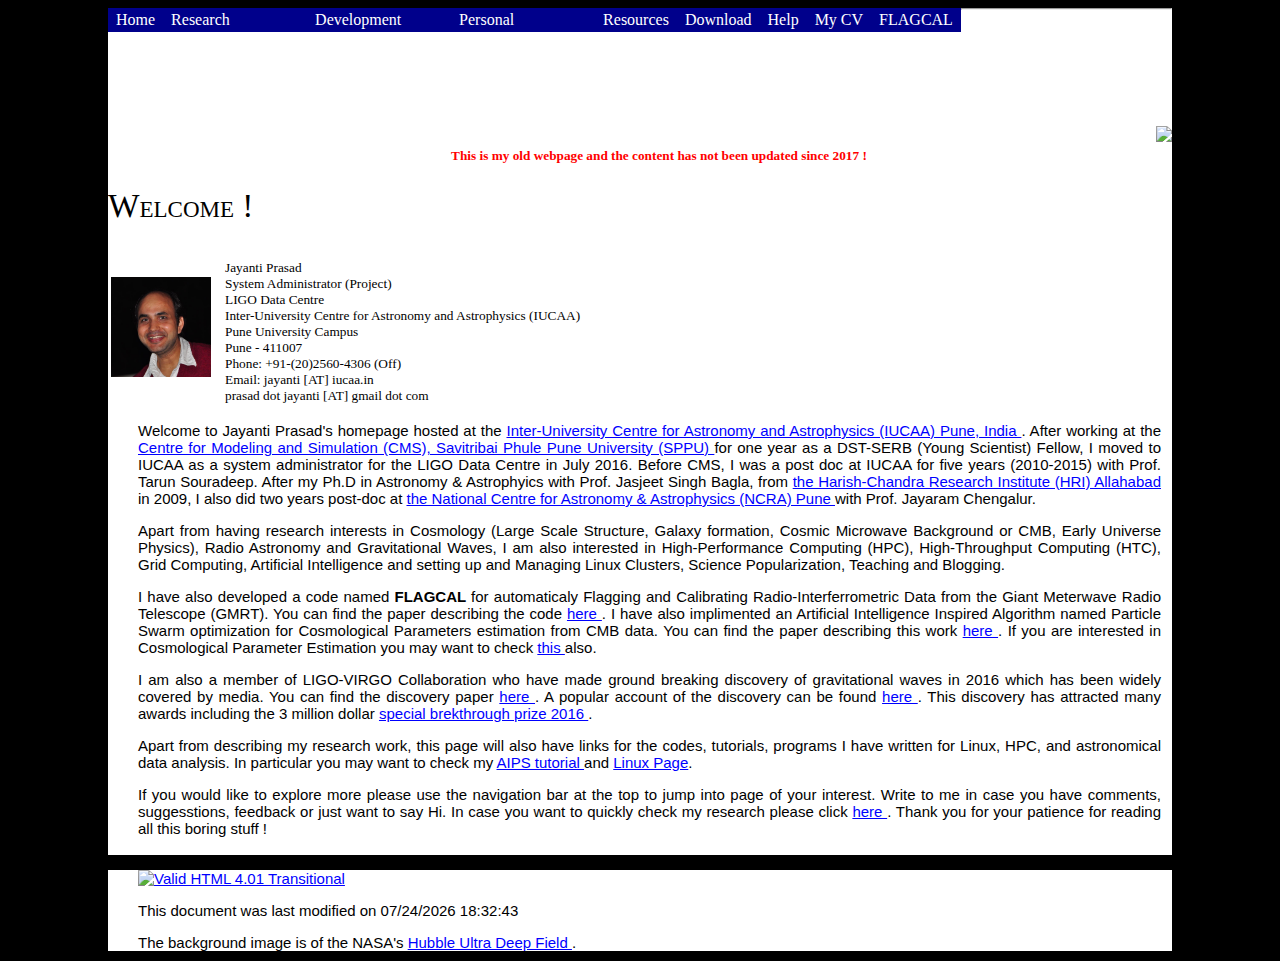
==== index.html @ 16cfd1f2 "Initial commit" ====
<!DOCTYPE HTML PUBLIC "-//W3C//DTD HTML 4.01 Transitional//EN"
"http://www.w3.org/TR/html4/loose.dtd">
<html>
<head>
<title> Jayanti Prasad's New webpage ! </title>
<link rel="stylesheet" href="mb.css">
<script type="text/javascript" src="mb.js"></script>
<script type="text/javascript" src="menu_bar.js"></script>
<link rel="stylesheet" href="jpstyle.css">
<SCRIPT type="text/javascript" language="JavaScript"  SRC="js/popone.js"></SCRIPT>
<script type="text/javascript" src="basiccalendar.js"></script>

<style type="text/css">
.address  {
  margin-left: 10px;
  margin-top: 10px;
  margin-right: 10px;
  font-size:10pt;  
font-family:"sans-serif",Fixed;
font-style: normal;
font-variant: normal;
}
</style>
<SCRIPT TYPE="text/javascript" LANGUAGE="javascript">

<!-- PreLoad Wait - Script -->
<!-- This script and more from http://www.rainbow.arch.scriptmania.com 

function waitPreloadPage() { //DOM
if (document.getElementById){
document.getElementById('prepage').style.visibility='hidden';
}else{
if (document.layers){ //NS4
document.prepage.visibility = 'hidden';
}
else { //IE4
document.all.prepage.style.visibility = 'hidden';
}
}
}
// End -->
</SCRIPT>


</head>

<body onload="mbSet('mb2', 'mbh');waitPreloadPage();">
<div id="fb-root"></div>
<script>(function(d, s, id) {
  var js, fjs = d.getElementsByTagName(s)[0];
    if (d.getElementById(id)) return;
      js = d.createElement(s); js.id = id;
        js.src = "//connect.facebook.net/en_US/all.js#xfbml=1";
	  fjs.parentNode.insertBefore(js, fjs);
	  }(document, 'script', 'facebook-jssdk'));</script>
<DIV id="prepage" style="position:absolute; font-family:arial; font-size:16; background-color:white; layer-background-color:white; height:100%; width:100%;"> 
<center><TABLE width=100%><TR><TD><B><img src="wait.gif" align="center"></B></TD></TR></TABLE></center>
</DIV>
<div class="container">
<script type="text/javascript"> menu_bar(); </script> 
<img src="images/iucaa.JPG" align="right"> 
<H5 style="color:red">This is my old webpage and the content has not been updated since 2017 !</H5>
<h1> Welcome ! </h1>
<table>
<tr>
<td>
<img src="images/me.jpg" width="100" alt="me"> 
</td>
<td>
<div class="address">
  Jayanti Prasad <br>
  System Administrator (Project) <br>
  LIGO Data Centre <br>
  Inter-University Centre for Astronomy and Astrophysics (IUCAA) <br>
  Pune University Campus <br>
  Pune - 411007 <br>
  Phone: +91-(20)2560-4306  (Off) <br>
  Email: jayanti [AT] iucaa.in<br>
  prasad dot jayanti [AT]  gmail dot com
</div>
</td>
<td></td><td></td>
</tr>
</table>


<p>
Welcome to Jayanti Prasad's homepage hosted at the 
<a href="http://www.iucaa.ernet.in/"> Inter-University Centre for Astronomy and Astrophysics (IUCAA)
 Pune, India </a>.
After working at the <a href="http://cms.unipune.ac.in/" target="dynamic"> 
	Centre for Modeling and Simulation (CMS), Savitribai Phule Pune 
	University (SPPU) </a> for one year as  a DST-SERB (Young Scientist) Fellow, I moved to IUCAA 
as a system administrator for the LIGO Data Centre in July 2016. Before CMS,  I was 
a post doc at IUCAA for five years (2010-2015) with Prof. Tarun Souradeep. 
After my Ph.D in Astronomy & Astrophyics with Prof. Jasjeet Singh Bagla, 
from <a href="http://www.hri.res.in/" target="dynamic">
	the Harish-Chandra Research Institute (HRI)
	Allahabad </a> in 2009, I  also did two years  post-doc at 
<a href="http://www.ncra.tifr.res.in/ncra" target="dynamic"> the National Centre for Astronomy & Astrophysics (NCRA)
	Pune </a> with Prof. Jayaram Chengalur. 
</p>
<p>
Apart from having research interests in  Cosmology (Large Scale Structure, Galaxy formation,
Cosmic Microwave Background or CMB, Early Universe Physics), Radio Astronomy and Gravitational Waves,
I am also interested in 
High-Performance Computing (HPC), High-Throughput Computing (HTC), Grid Computing, 
Artificial Intelligence and setting up and Managing Linux Clusters, Science Popularization,
Teaching and Blogging. 
</p>
<p>
I have also developed a code named <b> FLAGCAL </b>  for automaticaly Flagging and Calibrating
Radio-Interferrometric Data from the Giant Meterwave Radio Telescope (GMRT).  You can find 
the paper describing the code <a href="https://arxiv.org/abs/1111.6415" target="dynamic"> here </a>.
I have also implimented an Artificial Intelligence Inspired Algorithm named Particle Swarm 
optimization for Cosmological Parameters estimation from CMB data. You can find the paper 
describing this work <a href="https://arxiv.org/abs/1108.5600" target="dynamic"> here </a>. 
If you are interested in Cosmological Parameter Estimation you may want to 
							       
check <a href="https://arxiv.org/abs/1412.3298" target="dynamic">
this </a> also. 
</p>

<p>
I am also a member of LIGO-VIRGO Collaboration who have made ground breaking 
discovery of gravitational waves in 2016  which has been widely covered by media. 
You can find the discovery paper <a href="http://journals.aps.org/prl/abstract/10.1103/PhysRevLett.116.061102" target="dynamic"> 
	here </a>. 
A popular account of the discovery can be found <a href="https://www.ligo.caltech.edu/news/ligo20160211" target="dynamic">
	here </a>. This discovery has attracted many awards including the  3 million dollar <a href="https://breakthroughprize.org/News/32" target="dynamic">special brekthrough prize 2016 </a>.
</p>

<p>
Apart from describing my research work, this page will also have  links for the codes, tutorials, programs 
I have written for  Linux, HPC, and astronomical data analysis.
In particular you may want to check my <a href="docs/aips.pdf" target="dynamic"> AIPS tutorial </a>
and <a href="linux.html"> Linux Page</a>. 
</p>

<p>
If you would like to explore more please use the navigation bar at the top to jump into
page of your interest. 
Write to me in case you have comments, suggesstions, feedback or just want to say Hi. 
In case you want to quickly check my research please click <a href="http://inspirehep.net/author/profile/Jayanti.Prasad.1" target="dynamic">
	here </a>. Thank you for your patience for reading all this  boring stuff ! 

</p>

<br>
<div class="fb-like" data-href="http://cms.unipune.ac.in/~jayanti/" data-send="true" data-width="450" data-show-faces="true"></div>
</div>

<div class="container">
<p>
 <a href="http://validator.w3.org/check?uri=referer" target="dynamic"><img
      src="http://www.w3.org/Icons/valid-html401"
      alt="Valid HTML 4.01 Transitional" height="31" width="88"></a>
  </p>
<p><script type="text/javascript">
document.write("This document was last modified on "+document.lastModified);
</script>

</p>
<p>
The background image is of the NASA's <a href="http://www.nasa.gov/vision/universe/starsgalaxies/hubble_UDF.html" target="dynamic"> Hubble Ultra Deep Field </a>. 
</p>

</div>
</body>
</html>
---- mb.css ----
/* horizontal menu bar */
ul.mbh {
	margin: 0;
	padding: 0;
	list-style: none;
	width: 100%;

}
ul.mbh li {
	float: left;
	padding: 0;
	margin: 0;
	z-index: 1;
}
ul.mbh ul li {
	float: none;
	position: relative;
	border-bottom: 1px solid #9CC; /* fixes gap problem in IE */
}
/* separator to mark end of menu group */
ul.mbh ul li.end {
	border-bottom: 1px dashed #399;
}
ul.mbh li ul {
	margin: 0;
	padding: 0;
	list-style: none;
	position: relative;
	top: 0;
	left: 0;
	background: #9CC;
	z-index: 2;
}
ul.mbh ul ul {
	margin-left: .2em;
	position: absolute;
	top: 0; /* if using borders, -1px to align top borders */
	left: 9em;
}

ul.mbh li a:link,
ul.mbh li a:visited,
ul.mbh li a:hover,
ul.mbh li a:active {
	display: block;
	padding: .2em .5em;
	text-decoration: none;
	background: #00008B;
	color: #FFFFFF;

}
ul.mbh li a:hover,
ul.mbh li a:active {
	background: #399;
	color: #FFF;
}
ul.mbh ul li a:link,
ul.mbh ul li a:visited,
ul.mbh ul li a:hover,
ul.mbh ul li a:active {
	width: 8em;
}

ul.mbh ul li a.hidden:link,
ul.mbh ul li a.hidden:visited {
	background: #9CC url(mb.gif) 100% -12px no-repeat;
}
ul.mbh li a.visible:link,
ul.mbh li a.visible:visited,
ul.mbh li a.visible:hover,
ul.mbh li a.visible:active {
	background: #399;
	color: #FFF;
}
ul.mbh ul li a.visible:link,
ul.mbh ul li a.visible:visited,
ul.mbh ul li a.visible:hover,
ul.mbh ul li a.visible:active {
	background: #399 url(mb.gif) 100% -62px no-repeat;
}
---- jpstyle.css ----
/*
Style sheet created by jayanti prasad for http://www.ncra.tifr.res.in/~jayanti 
*/

body{
background-color:black;
background-image:url('images/hudf.jpg');
font-family:  Verdana;
font-weight: 600;
font-variant: normal;
font-weight: normal;
font-size: 12pt;
}
h1{
font-family:  "New Century Schoolbook", Times, serif ;
font-variant: small-caps;
font-weight: normal;
font-size: 25pt;
}

h2{
font-family: Times, serif; 
font-style: normal;
font-variant: normal;
font-size: 21pt;
}
h3{
font-family:'Lucida Casual', 'Comic Sans MS';
font-style: bold;
font-variant: normal;
font-size: 15pt;
}

p{
margin-top: 1em;
margin-right: 5em;
margin-bottom: 0em;
margin-left: 2em;        /* copied from opposite side (right) */
color:black;
position:relative;
font-family:Verdana, Arial, Helvetica, sans-serif;
font-size:15px;
font-style:normal;
text-align:justify;
margin-right:11px;
}
.container{
 background:white;
 color:black; 
 margin-left:100px;
 margin-right:100px;
 margin-bottom:10px;
 margin-top:0px;
}	

.top{
margin-right:10px;
margin-left:900px;
position:absolute;
width:20px;
height:20px;
}
a:link {
color: blue;
}
a:hover {
color: green;
}
a:visited {
color: red;
}
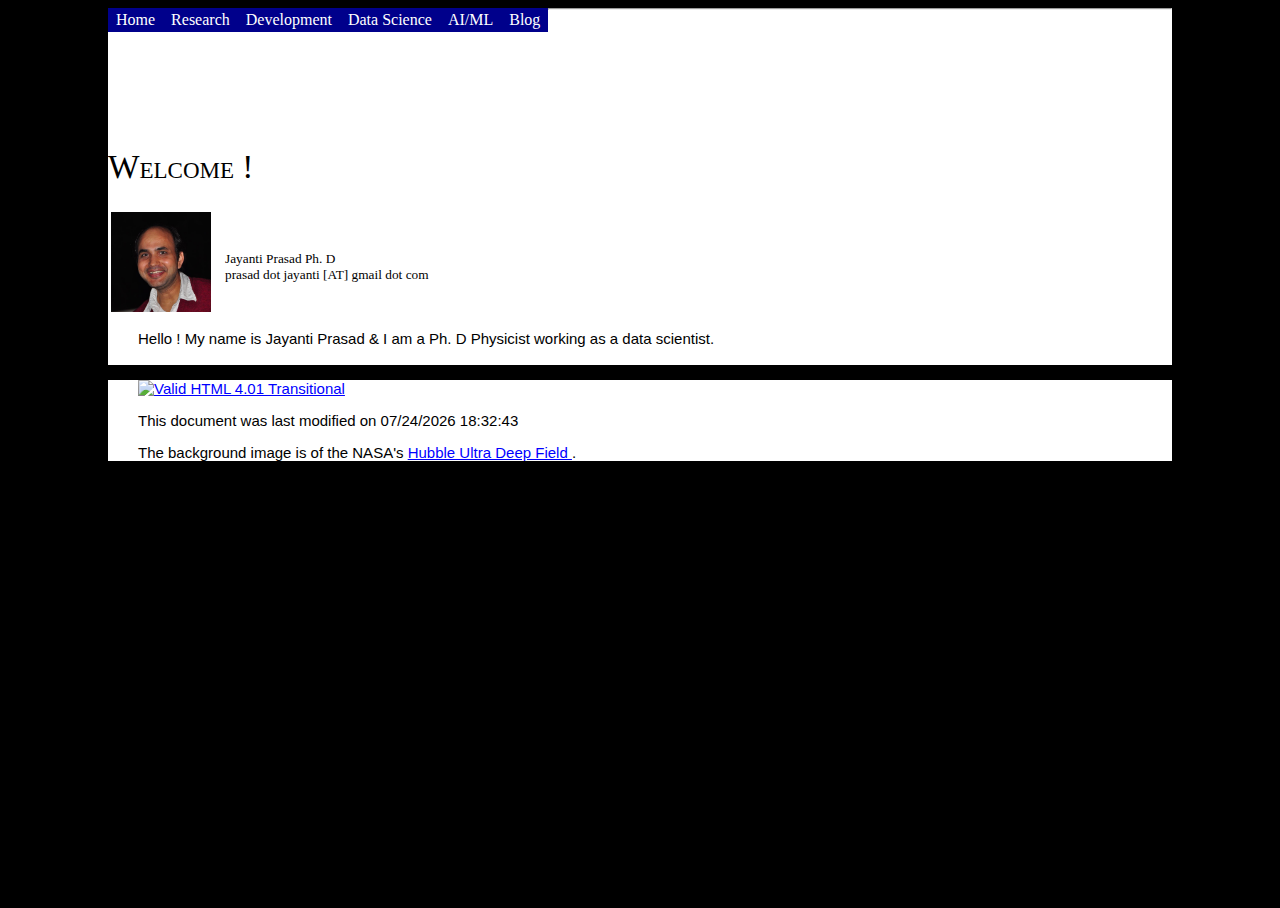
==== commit 2b5e1007: "Main page cleaned" ====
--- a/index.html
+++ b/index.html
@@ -58,8 +58,6 @@
 </DIV>
 <div class="container">
 <script type="text/javascript"> menu_bar(); </script> 
-<img src="images/iucaa.JPG" align="right"> 
-<H5 style="color:red">This is my old webpage and the content has not been updated since 2017 !</H5>
 <h1> Welcome ! </h1>
 <table>
 <tr>
@@ -68,14 +66,7 @@
 </td>
 <td>
 <div class="address">
-  Jayanti Prasad <br>
-  System Administrator (Project) <br>
-  LIGO Data Centre <br>
-  Inter-University Centre for Astronomy and Astrophysics (IUCAA) <br>
-  Pune University Campus <br>
-  Pune - 411007 <br>
-  Phone: +91-(20)2560-4306  (Off) <br>
-  Email: jayanti [AT] iucaa.in<br>
+  Jayanti Prasad Ph. D  <br>
   prasad dot jayanti [AT]  gmail dot com
 </div>
 </td>
@@ -83,68 +74,13 @@
 </tr>
 </table>
 
+<p>
 
-<p>
-Welcome to Jayanti Prasad's homepage hosted at the 
-<a href="http://www.iucaa.ernet.in/"> Inter-University Centre for Astronomy and Astrophysics (IUCAA)
- Pune, India </a>.
-After working at the <a href="http://cms.unipune.ac.in/" target="dynamic"> 
-	Centre for Modeling and Simulation (CMS), Savitribai Phule Pune 
-	University (SPPU) </a> for one year as  a DST-SERB (Young Scientist) Fellow, I moved to IUCAA 
-as a system administrator for the LIGO Data Centre in July 2016. Before CMS,  I was 
-a post doc at IUCAA for five years (2010-2015) with Prof. Tarun Souradeep. 
-After my Ph.D in Astronomy & Astrophyics with Prof. Jasjeet Singh Bagla, 
-from <a href="http://www.hri.res.in/" target="dynamic">
-	the Harish-Chandra Research Institute (HRI)
-	Allahabad </a> in 2009, I  also did two years  post-doc at 
-<a href="http://www.ncra.tifr.res.in/ncra" target="dynamic"> the National Centre for Astronomy & Astrophysics (NCRA)
-	Pune </a> with Prof. Jayaram Chengalur. 
-</p>
-<p>
-Apart from having research interests in  Cosmology (Large Scale Structure, Galaxy formation,
-Cosmic Microwave Background or CMB, Early Universe Physics), Radio Astronomy and Gravitational Waves,
-I am also interested in 
-High-Performance Computing (HPC), High-Throughput Computing (HTC), Grid Computing, 
-Artificial Intelligence and setting up and Managing Linux Clusters, Science Popularization,
-Teaching and Blogging. 
-</p>
-<p>
-I have also developed a code named <b> FLAGCAL </b>  for automaticaly Flagging and Calibrating
-Radio-Interferrometric Data from the Giant Meterwave Radio Telescope (GMRT).  You can find 
-the paper describing the code <a href="https://arxiv.org/abs/1111.6415" target="dynamic"> here </a>.
-I have also implimented an Artificial Intelligence Inspired Algorithm named Particle Swarm 
-optimization for Cosmological Parameters estimation from CMB data. You can find the paper 
-describing this work <a href="https://arxiv.org/abs/1108.5600" target="dynamic"> here </a>. 
-If you are interested in Cosmological Parameter Estimation you may want to 
-							       
-check <a href="https://arxiv.org/abs/1412.3298" target="dynamic">
-this </a> also. 
+Hello !
+
+My name is Jayanti Prasad & I am a Ph. D Physicist working as a data scientist. 
 </p>
 
-<p>
-I am also a member of LIGO-VIRGO Collaboration who have made ground breaking 
-discovery of gravitational waves in 2016  which has been widely covered by media. 
-You can find the discovery paper <a href="http://journals.aps.org/prl/abstract/10.1103/PhysRevLett.116.061102" target="dynamic"> 
-	here </a>. 
-A popular account of the discovery can be found <a href="https://www.ligo.caltech.edu/news/ligo20160211" target="dynamic">
-	here </a>. This discovery has attracted many awards including the  3 million dollar <a href="https://breakthroughprize.org/News/32" target="dynamic">special brekthrough prize 2016 </a>.
-</p>
-
-<p>
-Apart from describing my research work, this page will also have  links for the codes, tutorials, programs 
-I have written for  Linux, HPC, and astronomical data analysis.
-In particular you may want to check my <a href="docs/aips.pdf" target="dynamic"> AIPS tutorial </a>
-and <a href="linux.html"> Linux Page</a>. 
-</p>
-
-<p>
-If you would like to explore more please use the navigation bar at the top to jump into
-page of your interest. 
-Write to me in case you have comments, suggesstions, feedback or just want to say Hi. 
-In case you want to quickly check my research please click <a href="http://inspirehep.net/author/profile/Jayanti.Prasad.1" target="dynamic">
-	here </a>. Thank you for your patience for reading all this  boring stuff ! 
-
-</p>
 
 <br>
 <div class="fb-like" data-href="http://cms.unipune.ac.in/~jayanti/" data-send="true" data-width="450" data-show-faces="true"></div>
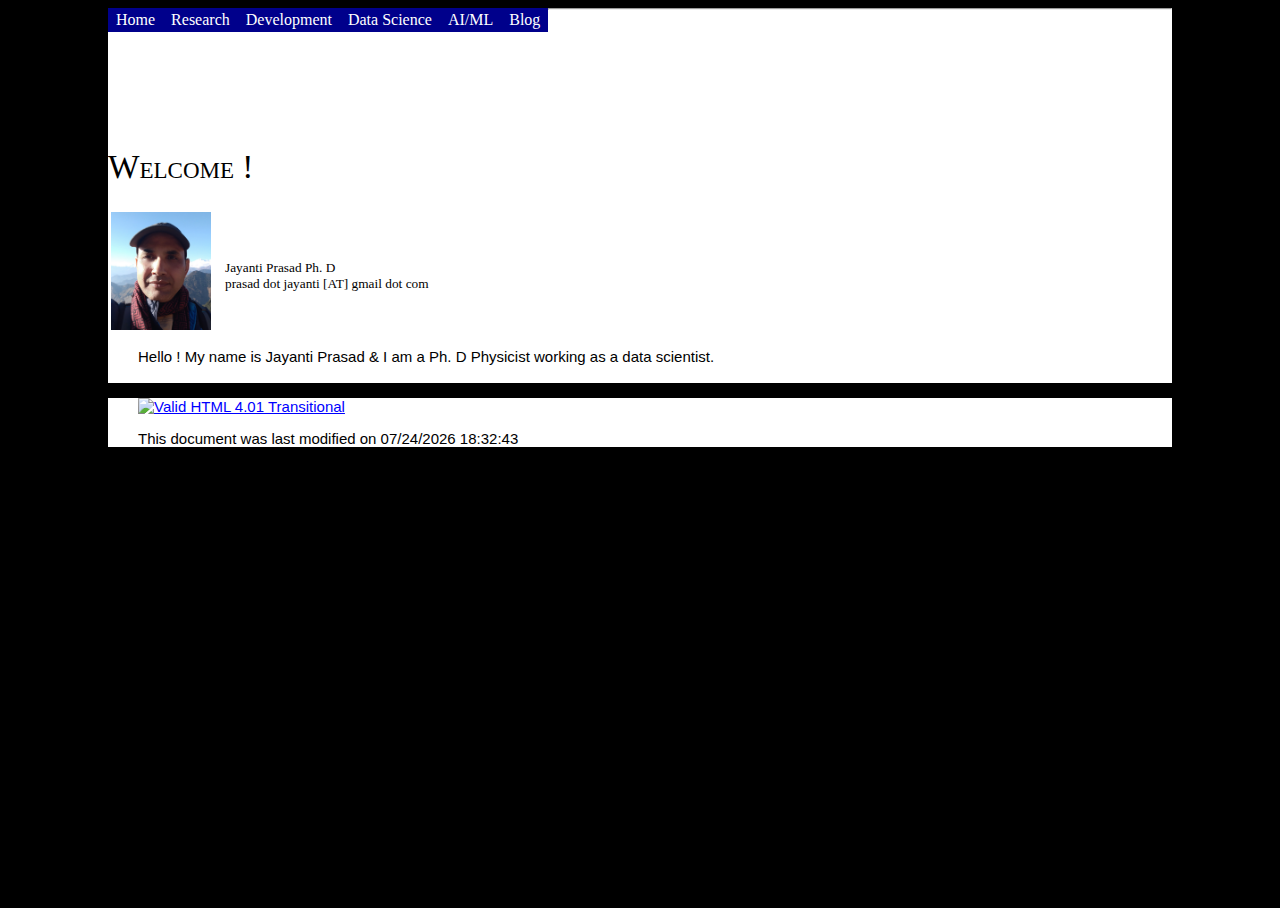
==== commit 19a4d5e1: "Main page cleaned" ====
--- a/index.html
+++ b/index.html
@@ -97,9 +97,6 @@
 </script>
 
 </p>
-<p>
-The background image is of the NASA's <a href="http://www.nasa.gov/vision/universe/starsgalaxies/hubble_UDF.html" target="dynamic"> Hubble Ultra Deep Field </a>. 
-</p>
 
 </div>
 </body>
